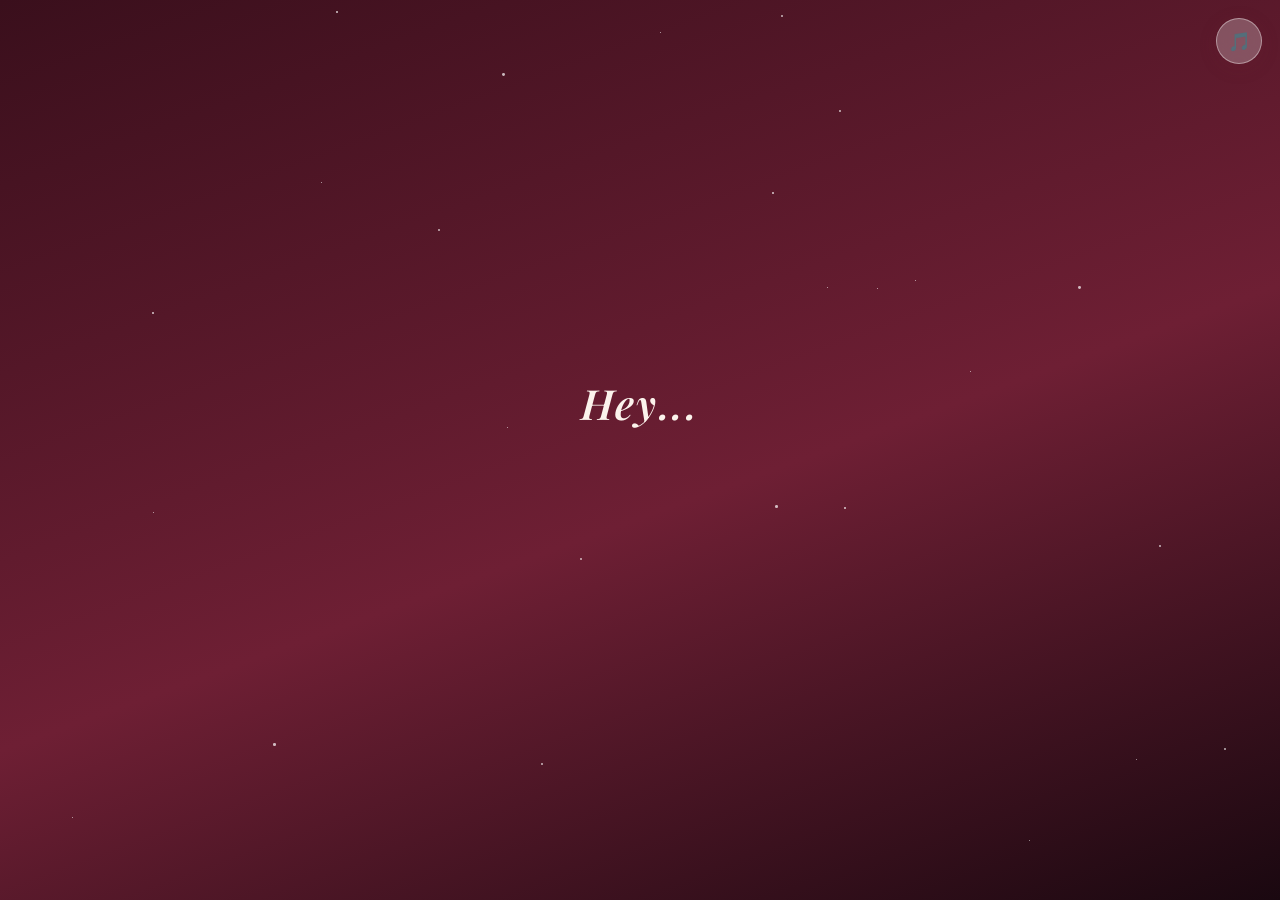
==== index.html @ 4bbfa8ac "All files (blum fiks)" ====
<!DOCTYPE html>
<html lang="id">
<head>
<meta charset="UTF-8" />
<meta name="viewport" content="width=device-width, initial-scale=1.0, maximum-scale=1, user-scalable=no" />
<title>A Little Birthday Letter For My Bubub ❤️</title>

<link rel="preconnect" href="https://fonts.googleapis.com" />
<link rel="preconnect" href="https://fonts.gstatic.com" crossorigin />
<link href="https://fonts.googleapis.com/css2?family=Playfair+Display:ital,wght@0,500;0,600;0,700;1,600&family=Poppins:wght@300;400;500;600&family=Dancing+Script:wght@500;600;700&display=swap" rel="stylesheet" />

<link rel="stylesheet" href="style.css" />
</head>
<body>

  <!-- Ambient background layers (stars / hearts / sparkles injected by JS) -->
  <div class="bg-layer" id="bgLayer" aria-hidden="true"></div>
  <div class="grain" aria-hidden="true"></div>
  <div class="cursor-sparkle" id="cursorSparkle" aria-hidden="true"></div>

  <!-- Music toggle -->
  <button class="music-btn" id="musicBtn" aria-label="Nyalakan atau matikan musik">
    <span id="musicIcon">🎵</span>
  </button>
  <audio id="bgMusic" loop preload="none">
    <source src="romantic.mp3" type="audio/mpeg" />
  </audio>

  <main id="app">

    <!-- ================= SCENE 1 — CINEMATIC OPENING ================= -->
    <section class="scene scene-intro is-active" id="scene1" data-scene="1">
      <div class="intro-stars" id="introStars" aria-hidden="true"></div>
      <div class="intro-text-wrap">
        <p class="intro-line" id="introLine">Hey...</p>
      </div>
      <button class="btn btn-ghost intro-btn" id="openSurpriseBtn" aria-label="Buka kejutan kecilku">
        Open My Little Surprise ❤️
      </button>
    </section>

    <!-- ================= SCENE 2 — WELCOME ================= -->
    <section class="scene scene-welcome" id="scene2" data-scene="2">
      <div class="floaters" id="welcomeFloaters" aria-hidden="true"></div>
      <div class="welcome-content">
        <h1 class="script-heading">Happy Birthday, Bububku ❤️</h1>
        <p class="sub-text fade-item">Aa punya sedikit sesuatu buat kamu...</p>
        <p class="sub-text fade-item">Jangan buru-buru pergi yaa.</p>
        <button class="btn btn-primary" id="letsOpenBtn">Let's Open It 💌</button>
      </div>
    </section>

    <!-- ================= SCENE 3 — THE ENVELOPE ================= -->
    <section class="scene scene-envelope" id="scene3" data-scene="3">
      <div class="floaters" id="envelopeFloaters" aria-hidden="true"></div>

      <p class="envelope-caption top">There's something I wrote for you...</p>

      <div class="envelope-stage">
        <button class="envelope" id="envelope" aria-label="Klik untuk membuka surat">
          <span class="envelope-shadow"></span>
          <span class="envelope-back"></span>
          <span class="envelope-paper" id="envelopePaper"></span>
          <span class="envelope-flap"></span>
          <span class="envelope-front-left"></span>
          <span class="envelope-front-right"></span>
          <span class="envelope-seal">❤</span>
        </button>
      </div>

      <p class="envelope-caption bottom">Click the letter 💌</p>
    </section>

    <!-- ================= SCENE 4 — THE LETTER ================= -->
    <section class="scene scene-letter" id="scene4" data-scene="4">
      <div class="letter-floaters" id="letterFloaters" aria-hidden="true"></div>

      <div class="letter-card" id="letterCard">
        <div class="letter-header">
          <span>To: My Favorite Person ❤️</span>
          <span>From: Aa</span>
        </div>

        <div class="letter-body" id="letterBody">

          <!-- PAGE 1 -->
          <div class="letter-page is-active" data-page="1">
            <p class="letter-line dancing-lg">Ini buat kamu ya cantikk,<br />tolong dibaca ❤️</p>
            <p class="letter-note">Pelan-pelan bacanya yaa...</p>
          </div>

          <!-- PAGE 2 -->
          <div class="letter-page" data-page="2">
            <h2 class="letter-title">Happy Birthday, Sayangkuuu ❤️</h2>
            <div class="letter-paragraphs">
              <p>Selamat ulang tahun yaa sayangkuuu.</p>
              <p>Di hari spesial kamu ini, aa cuma mau berharap semoga semua hal baik selalu datang ke kamu. Semoga kamu selalu diberikan kesehatan, kebahagiaan, dimudahkan dalam setiap langkah, dan semua impian yang kamu punya bisa satu per satu terwujud.</p>
              <p>Aa bersyukur banget bisa kenal sama kamu. Terima kasih karena sudah hadir di hidup aa, sudah menjadi seseorang yang bisa membuat hari-hari aa terasa lebih berwarna.</p>
              <p>Semoga di umur kamu yang baru ini, kamu semakin bahagia, semakin kuat, semakin cantik, dan tentunya semakin sayang sama aa hehe.</p>
              <p>Kalau suatu hari kamu merasa capek, sedih, atau dunia terasa terlalu berat, jangan lupa kalau ada aa yang selalu mau dengerin kamu dan nemenin kamu.</p>
              <p class="emphasis">Pokoknya...<br />Jangan lupa bahagia yaa cantikk.</p>
              <p class="emphasis-strong">Happy Birthday, my favorite girl. ❤️🎂</p>
            </div>
          </div>

          <!-- PAGE 3 -->
          <div class="letter-page" data-page="3">
            <div class="playful-stage" id="playfulStage">
              <p class="playful-line" data-order="1">Eitssss... 😳</p>
              <p class="playful-line" data-order="2">Tunggu duluuu...</p>
              <p class="playful-line" data-order="3">Jangan ditutup dulu suratnyaaa...</p>
              <p class="playful-line" data-order="4">Ada lagi nihhhh..... 👀❤️</p>
              <button class="btn btn-secondary playful-btn" id="stillThereBtn" data-order="5">Serius masih ada? 👀</button>
              <div class="playful-reveal" id="playfulReveal">
                <p class="playful-line-final">Okayyy...</p>
                <p class="playful-line-final">Last one, promise. ❤️</p>
                <button class="btn btn-primary" id="openLastPageBtn">Open The Last Page 💌</button>
              </div>
            </div>
          </div>

          <!-- PAGE 4 -->
          <div class="letter-page letter-page-final" data-page="4">
            <div class="final-stage" id="finalStage">
              <p class="final-word" data-order="1">I...</p>
              <p class="final-word" data-order="2">Love...</p>
              <p class="final-word" data-order="3">Youuu...</p>
              <p class="final-word" data-order="4">Moreee...</p>
              <h2 class="final-headline" data-order="5">❤️ I Love Youuu Moreee ❤️</h2>
              <p class="final-sub dancing-lg" data-order="6">Sayangkuuu Copiiii &lt;3</p>
              <p class="final-signature" data-order="7">dari aa tercinta</p>
              <button class="btn btn-ghost final-more-btn" id="oneMoreThingBtn" data-order="8">One More Thing... 👀</button>
            </div>
          </div>

        </div>

        <div class="letter-footer">
          <div class="progress-dots" id="progressDots" aria-hidden="true">
            <span class="dot is-active"></span>
            <span class="dot"></span>
            <span class="dot"></span>
            <span class="dot"></span>
          </div>
          <div class="letter-nav">
            <button class="btn btn-text" id="backBtn">← Back</button>
            <button class="btn btn-text" id="nextBtn">Next →</button>
          </div>
        </div>
      </div>
    </section>

  </main>

  <!-- ================= FINAL SURPRISE MODAL ================= -->
  <div class="modal-overlay" id="finalModal">
    <div class="modal-card">
      <p class="modal-line">Thank you for being my favorite person. ❤️</p>
      <p class="modal-line">Semoga kita selalu punya banyak cerita untuk diceritakan bersama.</p>
      <p class="modal-line">I love you, always. ❤️</p>
      <button class="btn btn-primary" id="replayBtn">Replay Our Little Story ↻</button>
    </div>
  </div>

  <script src="script.js"></script>
</body>
</html>
---- style.css ----
/* =========================================================
   TOKENS
========================================================= */
:root{
  --soft-pink: #f7c9d6;
  --dusty-rose: #d98ea3;
  --cream: #fbf3ec;
  --burgundy: #6e1f34;
  --burgundy-deep: #3a0f1c;
  --white: #ffffff;
  --gold: #d8ad5f;

  --font-display: 'Playfair Display', serif;
  --font-body: 'Poppins', sans-serif;
  --font-script: 'Dancing Script', cursive;

  --ease: cubic-bezier(.22,.68,.32,1);
  --ease-soft: cubic-bezier(.4,.0,.2,1);
}

*{ box-sizing: border-box; }
html,body{
  margin:0; padding:0; height:100%;
  overflow-x:hidden;
  background: var(--cream);
  font-family: var(--font-body);
  color: var(--burgundy-deep);
  -webkit-tap-highlight-color: transparent;
}
body{ position:relative; min-height:100vh; }

button{
  font-family: inherit;
  cursor:pointer;
  border:none;
  background:none;
  -webkit-tap-highlight-color: transparent;
}

::selection{ background: var(--dusty-rose); color:#fff; }

@media (prefers-reduced-motion: reduce){
  *{ animation-duration: .001ms !important; animation-iteration-count: 1 !important; transition-duration: .001ms !important; }
}

/* =========================================================
   AMBIENT LAYERS
========================================================= */
.bg-layer{
  position:fixed; inset:0; pointer-events:none; z-index:1; overflow:hidden;
}
.grain{
  position:fixed; inset:0; pointer-events:none; z-index:2; opacity:.035; mix-blend-mode:overlay;
  background-image:url("data:image/svg+xml,%3Csvg xmlns='http://www.w3.org/2000/svg' width='120' height='120'%3E%3Cfilter id='n'%3E%3CfeTurbulence type='fractalNoise' baseFrequency='0.9' numOctaves='2' stitchTiles='stitch'/%3E%3C/filter%3E%3Crect width='100%25' height='100%25' filter='url(%23n)'/%3E%3C/svg%3E");
}
.cursor-sparkle{
  position:fixed; width:6px; height:6px; border-radius:50%;
  background: radial-gradient(circle, var(--gold), transparent 70%);
  pointer-events:none; z-index:9999; opacity:0; transform:translate(-50%,-50%);
}

.floating-heart, .floating-star, .floating-sparkle{
  position:absolute; pointer-events:none; will-change: transform, opacity;
}
.floating-heart{ color: var(--dusty-rose); filter: drop-shadow(0 0 6px rgba(217,142,163,.5)); }
.floating-star{ background: var(--white); border-radius:50%; opacity:.7; }
.floating-sparkle{ color: var(--gold); }

/* =========================================================
   MUSIC BUTTON
========================================================= */
.music-btn{
  position:fixed; top:18px; right:18px; z-index:1000;
  width:46px; height:46px; border-radius:50%;
  display:flex; align-items:center; justify-content:center;
  font-size:1.15rem;
  background: rgba(255,255,255,.25);
  backdrop-filter: blur(10px);
  -webkit-backdrop-filter: blur(10px);
  border: 1px solid rgba(255,255,255,.4);
  box-shadow: 0 4px 18px rgba(110,31,52,.18);
  transition: transform .25s var(--ease), box-shadow .25s var(--ease);
}
.music-btn:hover{ transform: scale(1.08); }
.music-btn:active{ transform: scale(.94); }
.music-btn.is-muted #musicIcon{ opacity:.4; }

/* =========================================================
   SCENE FRAMEWORK
========================================================= */
#app{ position:relative; width:100%; min-height:100vh; z-index:5; }

.scene{
  position:fixed; inset:0;
  display:flex; flex-direction:column; align-items:center; justify-content:center;
  text-align:center;
  padding: 40px 20px;
  opacity:0; visibility:hidden; pointer-events:none;
  transform: scale(1.03);
  filter: blur(6px);
  transition: opacity .9s var(--ease-soft), transform .9s var(--ease-soft), filter .9s var(--ease-soft);
  z-index:5;
}
.scene.is-active{
  opacity:1; visibility:visible; pointer-events:auto;
  transform: scale(1); filter: blur(0);
}
.scene.is-leaving{
  opacity:0; transform: scale(.97); filter: blur(8px);
}

/* =========================================================
   SCENE 1 — CINEMATIC INTRO
========================================================= */
.scene-intro{
  background: linear-gradient(160deg, var(--burgundy-deep) 0%, var(--burgundy) 55%, #1a0810 100%);
  transition: background 1.6s var(--ease-soft), opacity .9s var(--ease-soft), transform .9s var(--ease-soft), filter .9s var(--ease-soft);
}
.scene-intro.is-warm{
  background: linear-gradient(160deg, var(--soft-pink) 0%, var(--cream) 70%, var(--white) 100%);
}
.intro-stars{ position:absolute; inset:0; overflow:hidden; }
.intro-text-wrap{
  min-height: 140px;
  display:flex; align-items:center; justify-content:center;
  max-width: 640px;
}
.intro-line{
  font-family: var(--font-display);
  font-style: italic;
  font-weight: 600;
  font-size: clamp(1.6rem, 5vw, 2.6rem);
  letter-spacing: .04em;
  color: var(--cream);
  opacity:0;
  filter: blur(10px);
  transform: scale(.94);
  transition: opacity 1.4s var(--ease-soft), filter 1.4s var(--ease-soft), transform 1.4s var(--ease-soft), letter-spacing 1.4s var(--ease-soft), color 1.2s var(--ease-soft);
}
.scene-intro.is-warm .intro-line{ color: var(--burgundy); }
.intro-line.is-visible{
  opacity:1; filter: blur(0); transform: scale(1); letter-spacing: .06em;
}
.intro-btn{
  margin-top: 46px;
  opacity:0; transform: translateY(14px);
  transition: opacity .8s var(--ease-soft) .3s, transform .8s var(--ease-soft) .3s;
  pointer-events:none;
}
.intro-btn.is-visible{ opacity:1; transform:translateY(0); pointer-events:auto; }

/* =========================================================
   SCENE 2 — WELCOME
========================================================= */
.scene-welcome{
  background: linear-gradient(150deg, var(--soft-pink) 0%, var(--cream) 65%, var(--white) 100%);
}
.welcome-content{ max-width: 560px; }
.script-heading{
  font-family: var(--font-script);
  font-weight: 700;
  font-size: clamp(2.4rem, 8vw, 3.8rem);
  color: var(--burgundy);
  margin: 0 0 18px;
  text-shadow: 0 0 24px rgba(217,142,163,.45);
}
.sub-text{
  font-size: clamp(.95rem, 2.4vw, 1.1rem);
  color: #7a3348;
  margin: 6px 0;
  font-weight: 300;
}
.fade-item{ opacity:0; transform: translateY(10px); animation: fadeUp .9s var(--ease-soft) forwards; }
.fade-item:nth-of-type(1){ animation-delay: .3s; }
.fade-item:nth-of-type(2){ animation-delay: .9s; }
@keyframes fadeUp{ to{ opacity:1; transform:translateY(0); } }

/* =========================================================
   BUTTONS
========================================================= */
.btn{
  font-family: var(--font-body);
  font-weight: 500;
  letter-spacing: .02em;
  border-radius: 999px;
  transition: transform .2s var(--ease), box-shadow .2s var(--ease), background .25s var(--ease), color .25s var(--ease);
}
.btn:active{ transform: scale(.95); }

.btn-primary{
  margin-top: 30px;
  padding: 14px 34px;
  font-size: .95rem;
  color: var(--white);
  background: linear-gradient(135deg, var(--dusty-rose), var(--burgundy));
  box-shadow: 0 8px 24px rgba(110,31,52,.28);
}
.btn-primary:hover{ transform: translateY(-2px) scale(1.02); box-shadow: 0 12px 30px rgba(110,31,52,.35); }

.btn-ghost{
  padding: 13px 30px;
  font-size: .9rem;
  color: var(--cream);
  border: 1px solid rgba(255,255,255,.55);
  background: rgba(255,255,255,.08);
  backdrop-filter: blur(6px);
}
.scene-intro.is-warm .btn-ghost{
  color: var(--burgundy); border-color: rgba(110,31,52,.3); background: rgba(255,255,255,.35);
}
.btn-ghost:hover{ background: rgba(255,255,255,.2); transform: translateY(-2px); }

.btn-secondary{
  padding: 12px 26px;
  font-size: .88rem;
  color: var(--burgundy);
  background: var(--white);
  box-shadow: 0 6px 18px rgba(110,31,52,.18);
  border: 1px solid var(--soft-pink);
}
.btn-secondary:hover{ transform: translateY(-2px); }

.btn-text{
  padding: 8px 6px;
  font-size: .85rem;
  color: var(--dusty-rose);
  font-weight: 500;
}
.btn-text:hover{ color: var(--burgundy); }
.btn-text:disabled{ opacity: .3; cursor:default; pointer-events:none; }

/* =========================================================
   SCENE 3 — ENVELOPE
========================================================= */
.scene-envelope{
  background: linear-gradient(150deg, var(--cream) 0%, var(--soft-pink) 100%);
}
.envelope-caption{
  font-family: var(--font-script);
  font-size: clamp(1.3rem, 4vw, 1.8rem);
  color: var(--burgundy);
  opacity:0; transform: translateY(8px);
  animation: fadeUp .9s var(--ease-soft) forwards;
}
.envelope-caption.top{ animation-delay: .2s; margin-bottom: 30px; }
.envelope-caption.bottom{ animation-delay: .5s; margin-top: 34px; font-size: clamp(1rem,3vw,1.2rem); }

.envelope-stage{
  perspective: 1400px;
  width: min(340px, 82vw);
}
.envelope{
  position:relative;
  width:100%;
  aspect-ratio: 340 / 220;
  animation: floatY 4.5s ease-in-out infinite;
  transform-style: preserve-3d;
}
@keyframes floatY{
  0%,100%{ transform: translateY(0); }
  50%{ transform: translateY(-10px); }
}
.envelope-shadow{
  position:absolute; left:8%; right:8%; bottom:-14px; height:20px;
  background: radial-gradient(ellipse at center, rgba(110,31,52,.28), transparent 70%);
  filter: blur(4px);
}
.envelope-back{
  position:absolute; inset:0;
  background: linear-gradient(160deg, var(--dusty-rose), var(--burgundy));
  border-radius: 10px;
  box-shadow: 0 18px 40px rgba(110,31,52,.35);
}
.envelope-paper{
  position:absolute;
  left:8%; right:8%; top:6%;
  height: 78%;
  background: var(--cream);
  border-radius: 6px;
  box-shadow: 0 4px 14px rgba(0,0,0,.15);
  transform: translateY(0) scale(.96);
  transition: transform 1s var(--ease-soft) .25s, opacity .6s ease .25s;
  z-index: 2;
}
.envelope-flap{
  position:absolute; top:0; left:0; right:0; height:58%;
  background: linear-gradient(160deg, var(--burgundy), var(--dusty-rose));
  clip-path: polygon(0 0, 100% 0, 50% 68%);
  transform-origin: top center;
  transition: transform .9s var(--ease-soft);
  z-index: 4;
  border-radius: 10px 10px 0 0;
}
.envelope-front-left{
  position:absolute; bottom:0; left:0; width:50%; height:62%;
  background: linear-gradient(200deg, var(--burgundy), #57192a);
  clip-path: polygon(0 0, 100% 100%, 0 100%);
  z-index:3;
  border-radius: 0 0 0 10px;
}
.envelope-front-right{
  position:absolute; bottom:0; right:0; width:50%; height:62%;
  background: linear-gradient(160deg, var(--burgundy), #57192a);
  clip-path: polygon(100% 0, 100% 100%, 0 100%);
  z-index:3;
  border-radius: 0 0 10px 0;
}
.envelope-seal{
  position:absolute; top:44%; left:50%;
  transform: translate(-50%,-50%);
  width: 46px; height:46px; border-radius:50%;
  background: radial-gradient(circle at 35% 30%, #e6607e, var(--burgundy));
  color: var(--cream);
  display:flex; align-items:center; justify-content:center;
  font-size: 1.2rem;
  box-shadow: 0 4px 12px rgba(110,31,52,.4);
  z-index: 5;
  transition: transform .5s var(--ease), box-shadow .5s var(--ease);
}

/* opened state */
.envelope.is-opening{ animation: none; }
.envelope.is-sealGlow .envelope-seal{
  box-shadow: 0 0 26px 8px rgba(216,173,95,.75);
  transform: translate(-50%,-50%) scale(1.15);
}
.envelope.is-open .envelope-flap{ transform: rotateX(180deg); }
.envelope.is-open .envelope-paper{
  transform: translateY(-46%) scale(1.02);
}
.envelope.is-scaleUp{ transform: scale(1.08); }
.envelope.is-fading{ opacity:0; transform: scale(1.05); transition: opacity .7s var(--ease-soft), transform .7s var(--ease-soft); }
.envelope-stage.is-fading{ opacity:0; transition: opacity .7s var(--ease-soft); }
.scene-envelope.is-blurring .envelope-caption{ filter: blur(6px); opacity:.3; transition: filter .7s var(--ease-soft), opacity .7s var(--ease-soft); }

/* =========================================================
   SCENE 4 — LETTER
========================================================= */
.scene-letter{
  background: linear-gradient(160deg, var(--soft-pink) 0%, var(--cream) 60%, var(--white) 100%);
  padding: 24px 16px;
}
.letter-card{
  position:relative;
  width: min(760px, 94vw);
  max-height: 88vh;
  background:
    radial-gradient(circle at 90% 8%, rgba(216,173,95,.08), transparent 45%),
    linear-gradient(180deg, #fffdf9, var(--cream));
  border-radius: 18px;
  box-shadow: 0 30px 70px rgba(110,31,52,.22), 0 0 0 1px rgba(255,255,255,.5) inset;
  padding: 30px clamp(20px,4vw,46px) 20px;
  display:flex; flex-direction:column;
  animation: letterAppear .9s var(--ease-soft);
}
@keyframes letterAppear{
  from{ opacity:0; transform: translateY(24px) scale(.97); filter: blur(6px); }
  to{ opacity:1; transform: translateY(0) scale(1); filter: blur(0); }
}
.letter-header{
  display:flex; justify-content:space-between;
  font-family: var(--font-display); font-style: italic;
  font-size: clamp(.78rem, 2vw, .95rem);
  color: var(--dusty-rose);
  border-bottom: 1px dashed var(--soft-pink);
  padding-bottom: 12px; margin-bottom: 6px;
}
.letter-body{
  position:relative;
  overflow-y:auto;
  flex: 1;
  min-height: 220px;
  padding: 14px 4px 10px;
  scrollbar-width: thin;
  scrollbar-color: var(--dusty-rose) transparent;
}
.letter-body::-webkit-scrollbar{ width:5px; }
.letter-body::-webkit-scrollbar-thumb{ background: var(--dusty-rose); border-radius: 6px; }

.letter-page{
  display:none;
  opacity:0; transform: translateY(16px);
}
.letter-page.is-active{
  display:block;
  animation: pageIn .7s var(--ease-soft) forwards;
}
@keyframes pageIn{ to{ opacity:1; transform: translateY(0); } }

.dancing-lg{
  font-family: var(--font-script);
  font-size: clamp(1.6rem, 5vw, 2.3rem);
  color: var(--burgundy);
  line-height: 1.5;
  text-align:center;
  margin: 30px 0 10px;
}
.letter-note{
  text-align:center;
  font-size: .9rem;
  color: var(--dusty-rose);
  font-style: italic;
}
.letter-title{
  font-family: var(--font-display);
  font-weight: 700;
  text-align:center;
  color: var(--burgundy);
  font-size: clamp(1.4rem, 4.4vw, 2rem);
  margin-bottom: 18px;
}
.letter-paragraphs p{
  font-size: clamp(.92rem, 2.3vw, 1.02rem);
  line-height: 1.85;
  color: #52212f;
  margin: 0 0 16px;
  font-weight: 300;
}
.letter-paragraphs .emphasis{
  font-family: var(--font-script);
  font-size: clamp(1.3rem, 3.6vw, 1.7rem);
  color: var(--burgundy);
  text-align:center;
  line-height: 1.5;
}
.letter-paragraphs .emphasis-strong{
  text-align:center;
  font-family: var(--font-display);
  font-style: italic;
  font-weight: 700;
  font-size: clamp(1.1rem, 3vw, 1.4rem);
  color: var(--burgundy);
}

/* PAGE 3 playful */
.playful-stage{ text-align:center; min-height: 260px; display:flex; flex-direction:column; align-items:center; justify-content:center; gap: 14px; }
.playful-line, .playful-btn, .playful-line-final{
  opacity:0; transform: translateY(10px) scale(.96);
  font-family: var(--font-display); font-style: italic;
  font-size: clamp(1.15rem, 3.6vw, 1.6rem);
  color: var(--burgundy);
}
.playful-line.is-shown, .playful-btn.is-shown{
  animation: playfulIn .7s var(--ease-soft) forwards, shake .6s ease .7s;
}
@keyframes playfulIn{ to{ opacity:1; transform: translateY(0) scale(1); } }
@keyframes shake{
  0%,100%{ transform: translateX(0) scale(1); }
  20%{ transform: translateX(-4px) scale(1.02); }
  40%{ transform: translateX(4px) scale(1.02); }
  60%{ transform: translateX(-3px) scale(1); }
  80%{ transform: translateX(3px) scale(1); }
}
.playful-reveal{
  display:none;
  flex-direction:column; align-items:center; gap: 14px;
}
.playful-reveal.is-visible{ display:flex; }
.playful-line-final{ opacity:1; transform:none; animation: fadeUp .7s var(--ease-soft) forwards; font-size: clamp(1.1rem,3vw,1.4rem); }

/* PAGE 4 final */
.letter-page-final{ text-align:center; }
.final-stage{ display:flex; flex-direction:column; align-items:center; gap:10px; padding: 10px 0 6px; }
.final-word{
  font-family: var(--font-display); font-style:italic; font-weight:600;
  font-size: clamp(1.5rem, 5vw, 2.1rem);
  color: var(--burgundy);
  opacity:0; transform: scale(.85);
}
.final-word.is-shown{ animation: wordPop .9s var(--ease-soft) forwards; }
@keyframes wordPop{
  to{ opacity:1; transform: scale(1); text-shadow: 0 0 18px rgba(216,173,95,.5); }
}
.final-headline{
  font-family: var(--font-script);
  font-size: clamp(1.9rem, 7vw, 3rem);
  color: var(--burgundy);
  margin: 14px 0 4px;
  opacity:0; transform: scale(.9);
}
.final-headline.is-shown{ animation: headlineGlow 1.1s var(--ease-soft) forwards; }
@keyframes headlineGlow{
  to{ opacity:1; transform: scale(1); text-shadow: 0 0 30px rgba(217,142,163,.65); }
}
.final-sub{ opacity:0; transform: translateY(8px); font-size: clamp(1.3rem,4vw,1.7rem); }
.final-sub.is-shown{ animation: fadeUp .8s var(--ease-soft) forwards; }
.final-signature{
  opacity:0; transform: translateY(8px);
  font-size: .95rem; color: var(--dusty-rose); font-style: italic;
}
.final-signature.is-shown{ animation: fadeUp .8s var(--ease-soft) forwards; }
.final-more-btn{ margin-top: 18px; opacity:0; }
.final-more-btn.is-shown{ opacity:1; animation: fadeUp .8s var(--ease-soft) forwards; }

.letter-footer{
  display:flex; flex-direction:column; align-items:center; gap: 12px;
  padding-top: 14px; border-top: 1px dashed var(--soft-pink);
}
.progress-dots{ display:flex; gap: 8px; }
.dot{
  width:8px; height:8px; border-radius:50%;
  background: var(--soft-pink);
  transition: all .35s var(--ease);
}
.dot.is-active{
  background: var(--burgundy);
  box-shadow: 0 0 10px 2px rgba(216,173,95,.6);
  transform: scale(1.25);
}
.letter-nav{ display:flex; justify-content:space-between; width:100%; }

/* =========================================================
   MODAL
========================================================= */
.modal-overlay{
  position:fixed; inset:0; z-index: 2000;
  background: linear-gradient(160deg, rgba(58,15,28,.75), rgba(110,31,52,.6));
  backdrop-filter: blur(6px);
  display:flex; align-items:center; justify-content:center;
  opacity:0; visibility:hidden; pointer-events:none;
  transition: opacity .5s var(--ease-soft);
  padding: 20px;
}
.modal-overlay.is-visible{ opacity:1; visibility:visible; pointer-events:auto; }
.modal-card{
  background: var(--cream);
  border-radius: 18px;
  padding: clamp(24px,5vw,42px);
  max-width: 440px;
  text-align:center;
  box-shadow: 0 30px 80px rgba(0,0,0,.4);
  transform: scale(.9) translateY(10px);
  opacity:0;
  transition: transform .5s var(--ease-soft) .1s, opacity .5s var(--ease-soft) .1s;
}
.modal-overlay.is-visible .modal-card{ transform: scale(1) translateY(0); opacity:1; }
.modal-line{
  font-family: var(--font-display); font-style: italic;
  color: var(--burgundy);
  font-size: clamp(1rem, 2.8vw, 1.2rem);
  line-height: 1.7;
  margin: 0 0 14px;
}

/* =========================================================
   RESPONSIVE
========================================================= */
@media (max-width: 480px){
  .letter-card{ padding: 22px 16px 16px; border-radius: 14px; }
  .music-btn{ width:40px; height:40px; top:12px; right:12px; }
  .letter-nav .btn-text{ font-size:.8rem; }
}
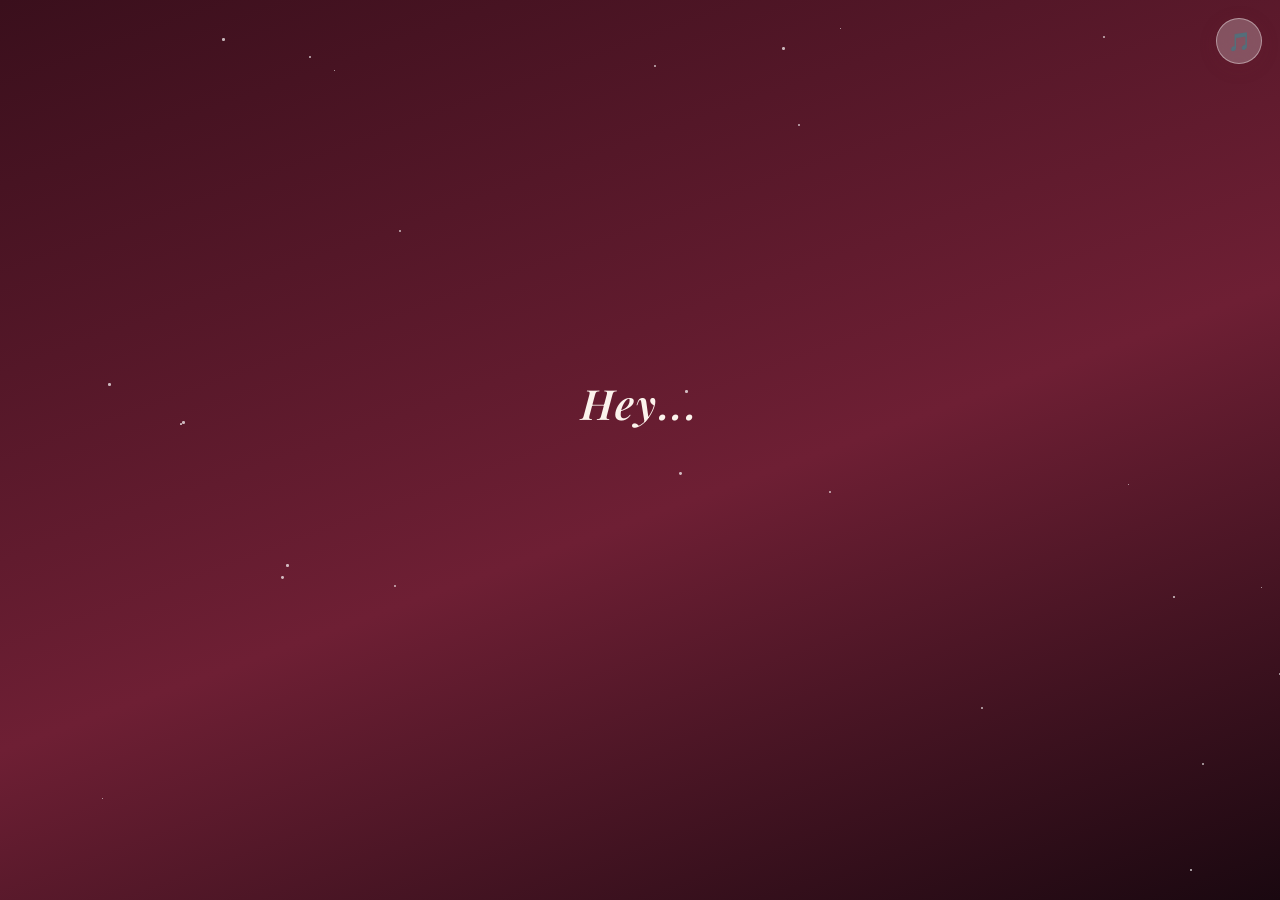
==== commit 287d427b: "Fiks" ====
--- a/index.html
+++ b/index.html
@@ -129,7 +129,7 @@
               <h2 class="final-headline" data-order="5">❤️ I Love Youuu Moreee ❤️</h2>
               <p class="final-sub dancing-lg" data-order="6">Sayangkuuu Copiiii &lt;3</p>
               <p class="final-signature" data-order="7">dari aa tercinta</p>
-              <button class="btn btn-ghost final-more-btn" id="oneMoreThingBtn" data-order="8">One More Thing... 👀</button>
+              <button class="btn btn-final final-more-btn" id="oneMoreThingBtn" data-order="8">One More Thing... 👀</button>
             </div>
           </div>
 
@@ -158,10 +158,13 @@
       <p class="modal-line">Thank you for being my favorite person. ❤️</p>
       <p class="modal-line">Semoga kita selalu punya banyak cerita untuk diceritakan bersama.</p>
       <p class="modal-line">I love you, always. ❤️</p>
-      <button class="btn btn-primary" id="replayBtn">Replay Our Little Story ↻</button>
+      <div class="modal-actions">
+        <button class="btn btn-primary" id="replayBtn">Replay Our Little Story ↻</button>
+        <a class="btn btn-secondary" id="galleryBtn" href="gallery.html">Our Memory Gallery 🖼️</a>
+      </div>
     </div>
   </div>
 
   <script src="script.js"></script>
 </body>
-</html>
+</html>
--- a/style.css
+++ b/style.css
@@ -34,6 +34,16 @@
   cursor:pointer;
   border:none;
   background:none;
+  -webkit-tap-highlight-color: transparent;
+}
+
+/* .btn is also used on <a> tags (e.g. the gallery link) so anchors need
+   the same reset + pointer affordance that the button{} rule above only
+   gives to real <button> elements. */
+a.btn{
+  display:inline-block;
+  text-decoration:none;
+  cursor:pointer;
   -webkit-tap-highlight-color: transparent;
 }
 
@@ -228,6 +238,18 @@
 }
 .btn-text:hover{ color: var(--burgundy); }
 .btn-text:disabled{ opacity: .3; cursor:default; pointer-events:none; }
+.btn-text.is-hidden{ display:none; }
+
+/* Used on cream/paper backgrounds where btn-ghost's pale text would blend in */
+.btn-final{
+  padding: 13px 30px;
+  font-size: .9rem;
+  color: var(--cream);
+  background: linear-gradient(135deg, var(--burgundy), var(--dusty-rose));
+  box-shadow: 0 8px 22px rgba(110,31,52,.32);
+  border: 1px solid rgba(255,255,255,.3);
+}
+.btn-final:hover{ transform: translateY(-2px); box-shadow: 0 12px 28px rgba(110,31,52,.42); }
 
 /* =========================================================
    SCENE 3 — ENVELOPE
@@ -270,7 +292,10 @@
   background: linear-gradient(160deg, var(--dusty-rose), var(--burgundy));
   border-radius: 10px;
   box-shadow: 0 18px 40px rgba(110,31,52,.35);
-}
+  z-index: 1;
+}
+/* Paper stays fully hidden behind the sealed envelope (opacity:0) so nothing
+   peeks through the flap/pocket seams until the envelope is actually opened. */
 .envelope-paper{
   position:absolute;
   left:8%; right:8%; top:6%;
@@ -278,16 +303,19 @@
   background: var(--cream);
   border-radius: 6px;
   box-shadow: 0 4px 14px rgba(0,0,0,.15);
-  transform: translateY(0) scale(.96);
-  transition: transform 1s var(--ease-soft) .25s, opacity .6s ease .25s;
+  opacity: 0;
+  transform: translateY(6%) scale(.9);
+  transition: transform 1.1s var(--ease-soft) .45s, opacity .7s var(--ease-soft) .45s;
   z-index: 2;
+  pointer-events: none;
 }
 .envelope-flap{
   position:absolute; top:0; left:0; right:0; height:58%;
   background: linear-gradient(160deg, var(--burgundy), var(--dusty-rose));
   clip-path: polygon(0 0, 100% 0, 50% 68%);
   transform-origin: top center;
-  transition: transform .9s var(--ease-soft);
+  transition: transform .9s var(--ease-soft), opacity .6s var(--ease-soft);
+  backface-visibility: hidden;
   z-index: 4;
   border-radius: 10px 10px 0 0;
 }
@@ -297,6 +325,7 @@
   clip-path: polygon(0 0, 100% 100%, 0 100%);
   z-index:3;
   border-radius: 0 0 0 10px;
+  transition: opacity .6s var(--ease-soft);
 }
 .envelope-front-right{
   position:absolute; bottom:0; right:0; width:50%; height:62%;
@@ -304,6 +333,7 @@
   clip-path: polygon(100% 0, 100% 100%, 0 100%);
   z-index:3;
   border-radius: 0 0 10px 0;
+  transition: opacity .6s var(--ease-soft);
 }
 .envelope-seal{
   position:absolute; top:44%; left:50%;
@@ -315,7 +345,7 @@
   font-size: 1.2rem;
   box-shadow: 0 4px 12px rgba(110,31,52,.4);
   z-index: 5;
-  transition: transform .5s var(--ease), box-shadow .5s var(--ease);
+  transition: transform .5s var(--ease), box-shadow .5s var(--ease), opacity .6s var(--ease-soft);
 }
 
 /* opened state */
@@ -326,11 +356,26 @@
 }
 .envelope.is-open .envelope-flap{ transform: rotateX(180deg); }
 .envelope.is-open .envelope-paper{
+  opacity: 1;
   transform: translateY(-46%) scale(1.02);
+  pointer-events: auto;
 }
 .envelope.is-scaleUp{ transform: scale(1.08); }
-.envelope.is-fading{ opacity:0; transform: scale(1.05); transition: opacity .7s var(--ease-soft), transform .7s var(--ease-soft); }
-.envelope-stage.is-fading{ opacity:0; transition: opacity .7s var(--ease-soft); }
+
+/* When the envelope shell fades away, the paper (already the focal point)
+   is excluded so it doesn't vanish along with the rest of the envelope. */
+.envelope.is-fading .envelope-back,
+.envelope.is-fading .envelope-flap,
+.envelope.is-fading .envelope-front-left,
+.envelope.is-fading .envelope-front-right,
+.envelope.is-fading .envelope-seal,
+.envelope.is-fading .envelope-shadow{
+  opacity: 0;
+}
+.envelope.is-fading .envelope-paper{
+  transform: translateY(-58%) scale(1.16);
+  transition: transform 1s var(--ease-soft), opacity .6s var(--ease-soft);
+}
 .scene-envelope.is-blurring .envelope-caption{ filter: blur(6px); opacity:.3; transition: filter .7s var(--ease-soft), opacity .7s var(--ease-soft); }
 
 /* =========================================================
@@ -541,6 +586,17 @@
   line-height: 1.7;
   margin: 0 0 14px;
 }
+.modal-actions{
+  display:flex;
+  flex-direction: column;
+  gap: 12px;
+  margin-top: 10px;
+}
+.modal-actions .btn{ margin-top: 0; width: 100%; }
+@media (min-width: 480px){
+  .modal-actions{ flex-direction: row; flex-wrap: wrap; justify-content: center; }
+  .modal-actions .btn{ width: auto; }
+}
 
 /* =========================================================
    RESPONSIVE
